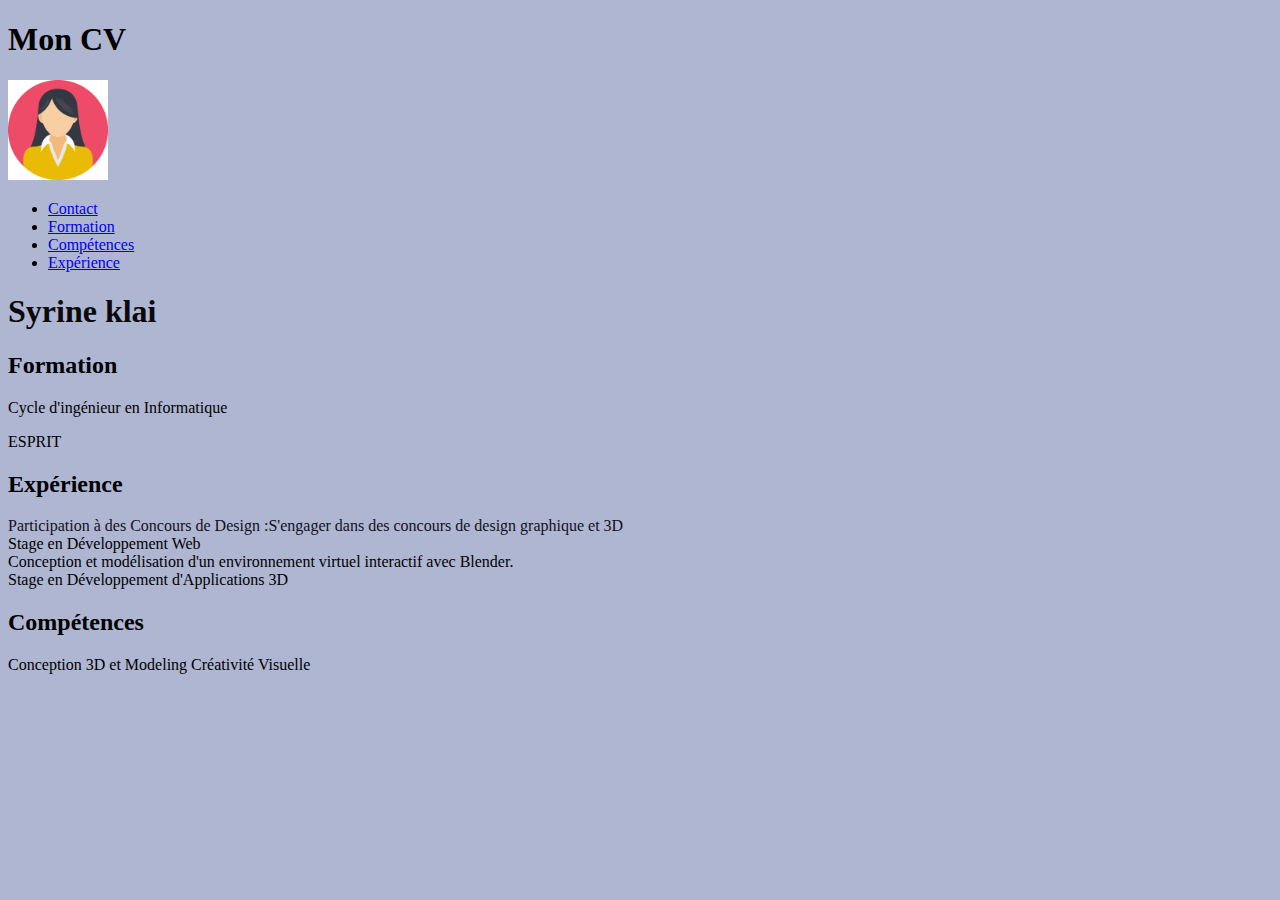
==== index.html @ 771239e4 "Add files via upload" ====
<!-- index.html -->
<!DOCTYPE html>
<html lang="en">
<head>
    <meta charset="UTF-8">
    <meta name="viewport" content="width=device-width, initial-scale=1.0">
    <title>Mon CV</title>
</head>
<body style="background-color:rgb(175, 182, 210);">

    <h1>Mon CV</h1>
    <img src="imgcv.jpg" alt="Portfolio" width="100">
    

    <nav>
        <ul>
            <li><a href="contact.html" target="_blank">Contact</a></li>
            <li><a href="formation.html" target="_blank">Formation</a></li>
            <li><a href="compétence.html" target="_blank">Compétences</a></li>
            <li><a href="expérience.html" target="_blank">Expérience</a></li>
        </ul>
    </nav>
    <h1 style="color:rgb(10, 10, 10);"> <strong>Syrine klai</strong></h1>
        <div class="cadre">
            <h2>Formation</h2>
            <p style="color:rgb(1, 1, 13) font-family:italic;" >Cycle d'ingénieur en Informatique </p>
            <p1 style="color:rgb(20, 20, 184))" >ESPRIT </p1>
        </div>
        <div class="cadre">
            <h2>Expérience</h2>
            <p style="color:rgb(1, 1, 13) font-family:italic;" ></p>
            <li><p1 style="color:rgb(17, 17, 33)" >Participation à des Concours de Design :S'engager dans des concours de design graphique et 3D </p1></li>
            <li><p2>Stage en Développement Web</p2></li> 
            <li><p2>Conception et modélisation d'un environnement virtuel interactif avec Blender.</p2></li> 
            <li><p3>Stage en Développement d'Applications 3D</p3></li> 
        </div>
        <div class="cadre">
            <h2>Compétences </h2>
            <p style="color:rgb(1, 1, 13) font-family:italic;" > </p>
            <p1 style="color:rgb(20, 20, 184))" >Conception 3D et Modeling  </p1>
            <p1 style="color:rgb(20, 20, 184))" >Créativité Visuelle </p1>
            
        </div>
        

    

   

   

</body>
</html>
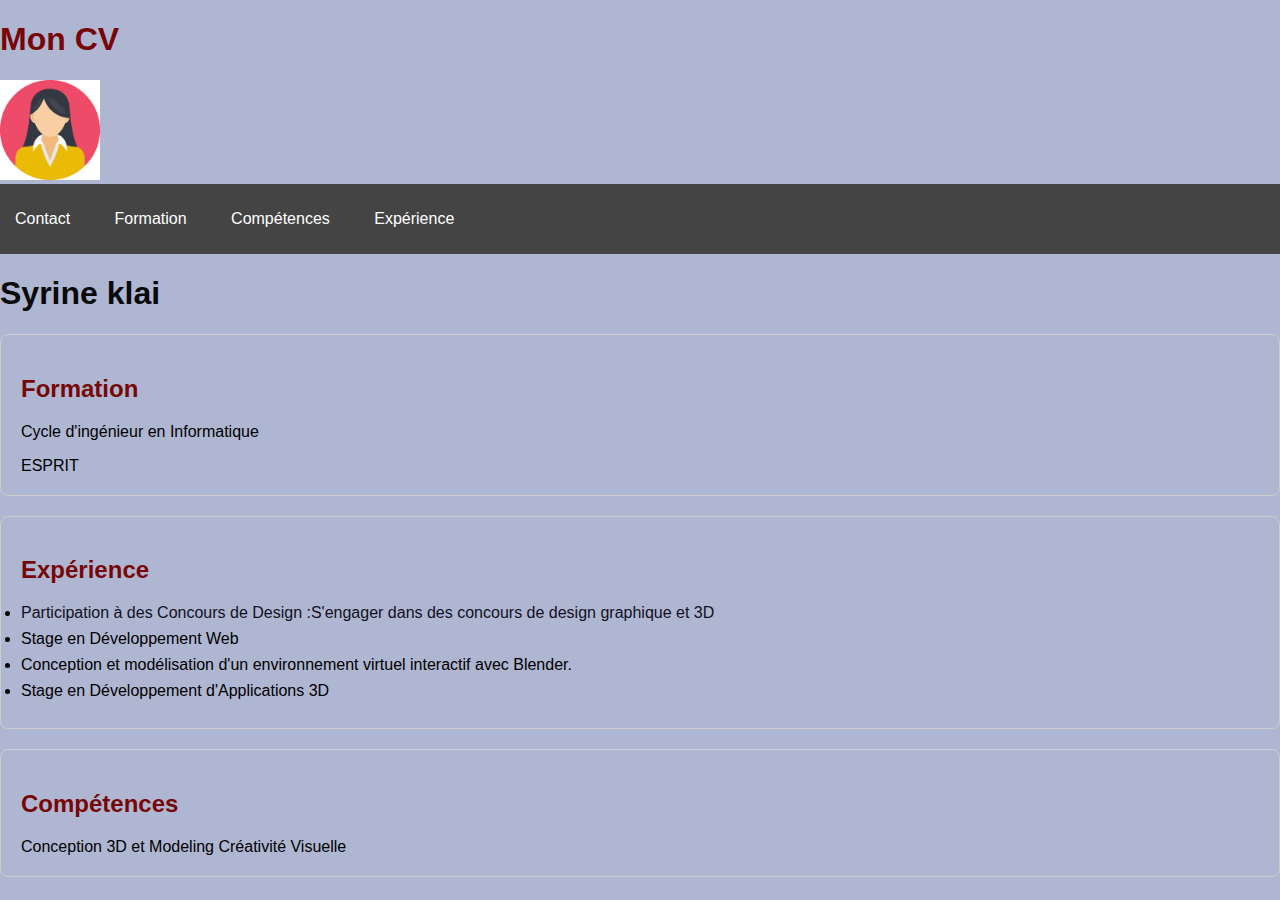
==== commit 454e3174: "TW project cv" ====
--- a/index.html
+++ b/index.html
@@ -1,53 +1,54 @@
-<!-- index.html -->
-<!DOCTYPE html>
-<html lang="en">
-<head>
-    <meta charset="UTF-8">
-    <meta name="viewport" content="width=device-width, initial-scale=1.0">
-    <title>Mon CV</title>
-</head>
-<body style="background-color:rgb(175, 182, 210);">
-
-    <h1>Mon CV</h1>
-    <img src="imgcv.jpg" alt="Portfolio" width="100">
-    
-
-    <nav>
-        <ul>
-            <li><a href="contact.html" target="_blank">Contact</a></li>
-            <li><a href="formation.html" target="_blank">Formation</a></li>
-            <li><a href="compétence.html" target="_blank">Compétences</a></li>
-            <li><a href="expérience.html" target="_blank">Expérience</a></li>
-        </ul>
-    </nav>
-    <h1 style="color:rgb(10, 10, 10);"> <strong>Syrine klai</strong></h1>
-        <div class="cadre">
-            <h2>Formation</h2>
-            <p style="color:rgb(1, 1, 13) font-family:italic;" >Cycle d'ingénieur en Informatique </p>
-            <p1 style="color:rgb(20, 20, 184))" >ESPRIT </p1>
-        </div>
-        <div class="cadre">
-            <h2>Expérience</h2>
-            <p style="color:rgb(1, 1, 13) font-family:italic;" ></p>
-            <li><p1 style="color:rgb(17, 17, 33)" >Participation à des Concours de Design :S'engager dans des concours de design graphique et 3D </p1></li>
-            <li><p2>Stage en Développement Web</p2></li> 
-            <li><p2>Conception et modélisation d'un environnement virtuel interactif avec Blender.</p2></li> 
-            <li><p3>Stage en Développement d'Applications 3D</p3></li> 
-        </div>
-        <div class="cadre">
-            <h2>Compétences </h2>
-            <p style="color:rgb(1, 1, 13) font-family:italic;" > </p>
-            <p1 style="color:rgb(20, 20, 184))" >Conception 3D et Modeling  </p1>
-            <p1 style="color:rgb(20, 20, 184))" >Créativité Visuelle </p1>
-            
-        </div>
-        
-
-    
-
-   
-
-   
-
-</body>
+<!-- index.html -->
+<!DOCTYPE html>
+<html lang="en">
+<head>
+    <link rel="stylesheet" href="styles.css">
+    <meta charset="UTF-8">
+    <meta name="viewport" content="width=device-width, initial-scale=1.0">
+    <title>Mon CV</title>
+</head>
+<body style="background-color:rgb(175, 182, 210);">
+
+    <h1>Mon CV</h1>
+    <img src="imgcv.jpg" alt="Portfolio" width="100">
+    
+
+    <nav>
+        <ul>
+            <li><a href="contact.html" target="_blank">Contact</a></li>
+            <li><a href="formation.html" target="_blank">Formation</a></li>
+            <li><a href="compétence.html" target="_blank">Compétences</a></li>
+            <li><a href="expérience.html" target="_blank">Expérience</a></li>
+        </ul>
+    </nav>
+    <h1 style="color:rgb(10, 10, 10);"> <strong>Syrine klai</strong></h1>
+        <div class="cadre">
+            <h2>Formation</h2>
+            <p style="color:rgb(1, 1, 13) font-family:italic;" >Cycle d'ingénieur en Informatique </p>
+            <p1 style="color:rgb(20, 20, 184))" >ESPRIT </p1>
+        </div>
+        <div class="cadre">
+            <h2>Expérience</h2>
+            <p style="color:rgb(1, 1, 13) font-family:italic;" ></p>
+            <li><p1 style="color:rgb(17, 17, 33)" >Participation à des Concours de Design :S'engager dans des concours de design graphique et 3D </p1></li>
+            <li><p2>Stage en Développement Web</p2></li> 
+            <li><p2>Conception et modélisation d'un environnement virtuel interactif avec Blender.</p2></li> 
+            <li><p3>Stage en Développement d'Applications 3D</p3></li> 
+        </div>
+        <div class="cadre">
+            <h2>Compétences </h2>
+            <p style="color:rgb(1, 1, 13) font-family:italic;" > </p>
+            <p1 style="color:rgb(20, 20, 184))" >Conception 3D et Modeling  </p1>
+            <p1 style="color:rgb(20, 20, 184))" >Créativité Visuelle </p1>
+            
+        </div>
+        
+
+    
+
+   
+
+   
+
+</body>
 </html>--- a/styles.css
+++ b/styles.css
@@ -0,0 +1,90 @@
+
+body {
+    font-family: 'Arial', sans-serif;
+    margin: 0;
+    padding: 0;
+}
+
+h1, h2 {
+    color: #770707;
+}
+
+body#index {
+    background-color: rgb(175, 182, 210);
+}
+
+nav ul {
+    list-style-type: none;
+    padding: 0;
+}
+
+nav li {
+    display: inline;
+    margin-right: 10px;
+}
+
+header {
+    background-color: #bb1313;
+    color: #fff;
+    text-align: center;
+    padding: 20px 0;
+}
+
+nav {
+    background-color: #444;
+    padding: 10px 0;
+}
+
+nav a {
+    color: #fff;
+    text-decoration: none;
+    padding: 8px 15px;
+    border-radius: 5px;
+}
+
+nav a:hover {
+    background-color: #c55050;
+}
+
+/* Contact page styles */
+body#contact {
+    background-color: #fff;
+    img {
+        display: block;
+        margin: 20px auto; /* Centre l'image horizontalement avec une marge de 20px en haut et en bas */
+    }
+    p[style="color:rgb(25, 25, 220) font-family:italic;"] {
+        color: rgb(25, 25, 220);
+        font-style: italic;
+    }
+    nav a:hover {
+        background-color: #c55050;
+    }
+}
+
+/* Experience page styles */
+body#experience {
+    background-color: rgb(175, 182, 210);
+}
+
+/* Formation page styles */
+body#formation {
+    background-color: rgb(175, 182, 210);
+}
+
+/* Competence page styles */
+body#competence {
+    background-color: rgb(175, 182, 210);
+}
+
+.cadre {
+    border: 1px solid #ccc;
+    padding: 20px;
+    margin-bottom: 20px;
+    border-radius: 8px;
+}
+
+/* List styles */
+li {
+    margin-bottom: 8px;
+}
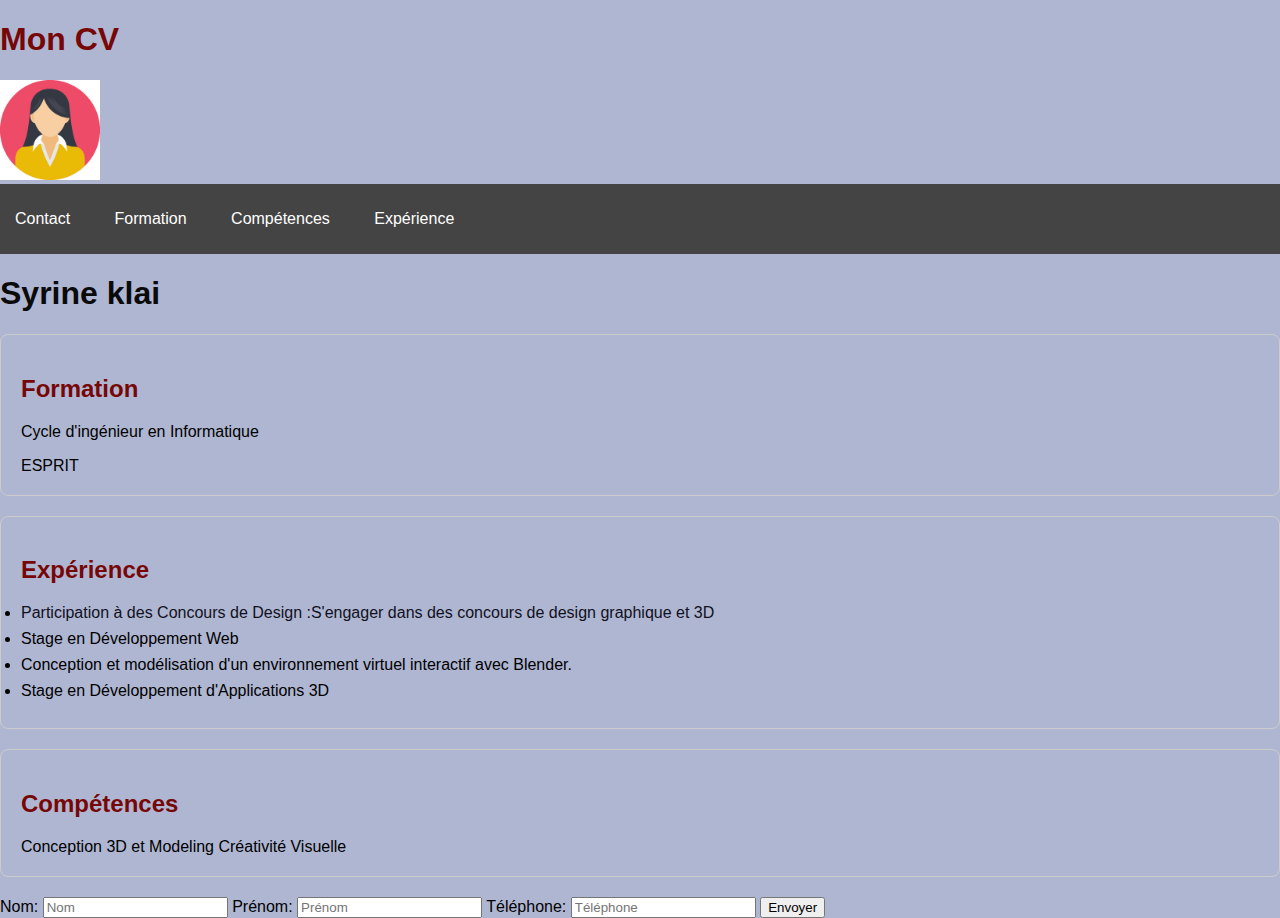
==== commit 117a75c3: "partir js" ====
--- a/index.html
+++ b/index.html
@@ -1,4 +1,4 @@
-<!-- index.html -->
+
 <!DOCTYPE html>
 <html lang="en">
 <head>
@@ -42,6 +42,36 @@
             <p1 style="color:rgb(20, 20, 184))" >Créativité Visuelle </p1>
             
         </div>
+         <script>
+        function validerFormulaire() {
+            var nom = document.getElementById('nom').value;
+            var prenom = document.getElementById('prenom').value;
+            var telephone = document.getElementById('telephone').value;
+            if (nom === '' || prenom === '' || telephone === '') {
+                alert('Veuillez remplir tous les champs.');
+                return false;
+            }
+            if (telephone.length < 8) {
+                alert('Le numéro de téléphone doit contenir au moins 8 chiffres.');
+                return false;
+            }
+            return true; 
+        }
+    </script>
+</head>
+<body style="background-color:rgb(175, 182, 210);">
+    <form id="monFormulaire" action="..." onsubmit="return validerFormulaire()">
+        <label for="nom">Nom:</label>
+        <input type="text" id="nom" name="nom" placeholder="Nom" required>
+
+        <label for="prenom">Prénom:</label>
+        <input type="text" id="prenom" name="prenom" placeholder="Prénom" required>
+
+        <label for="telephone">Téléphone:</label>
+        <input type="tel" id="telephone" name="telephone" placeholder="Téléphone" required>
+        <input type="submit" value="Envoyer">
+    </form>
+        
         
 
     
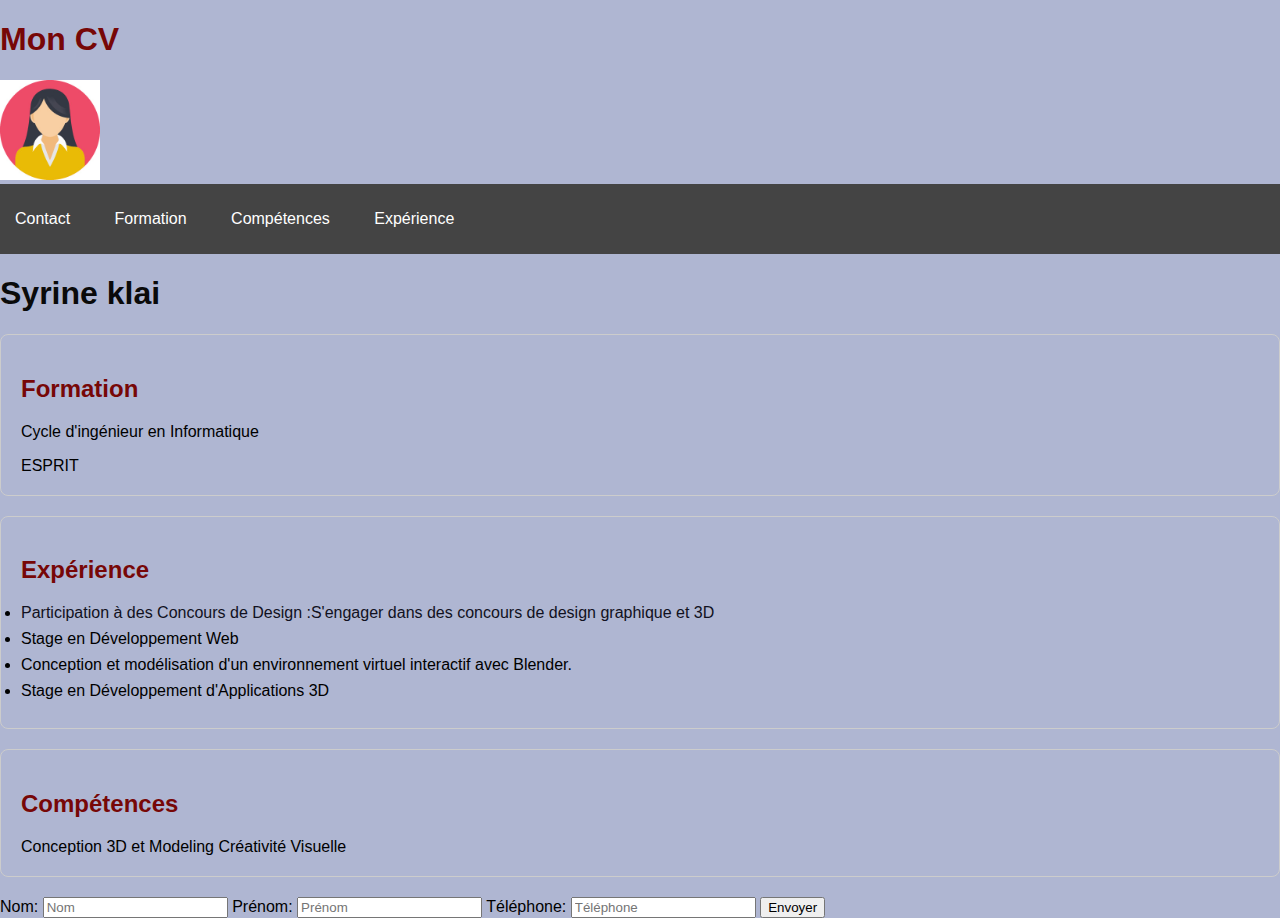
==== commit 2d394016: "Update index.html" ====
--- a/index.html
+++ b/index.html
@@ -1,84 +1,81 @@
-
-<!DOCTYPE html>
-<html lang="en">
-<head>
-    <link rel="stylesheet" href="styles.css">
-    <meta charset="UTF-8">
-    <meta name="viewport" content="width=device-width, initial-scale=1.0">
-    <title>Mon CV</title>
-</head>
-<body style="background-color:rgb(175, 182, 210);">
-
-    <h1>Mon CV</h1>
-    <img src="imgcv.jpg" alt="Portfolio" width="100">
-    
-
-    <nav>
-        <ul>
-            <li><a href="contact.html" target="_blank">Contact</a></li>
-            <li><a href="formation.html" target="_blank">Formation</a></li>
-            <li><a href="compétence.html" target="_blank">Compétences</a></li>
-            <li><a href="expérience.html" target="_blank">Expérience</a></li>
-        </ul>
-    </nav>
-    <h1 style="color:rgb(10, 10, 10);"> <strong>Syrine klai</strong></h1>
-        <div class="cadre">
-            <h2>Formation</h2>
-            <p style="color:rgb(1, 1, 13) font-family:italic;" >Cycle d'ingénieur en Informatique </p>
-            <p1 style="color:rgb(20, 20, 184))" >ESPRIT </p1>
-        </div>
-        <div class="cadre">
-            <h2>Expérience</h2>
-            <p style="color:rgb(1, 1, 13) font-family:italic;" ></p>
-            <li><p1 style="color:rgb(17, 17, 33)" >Participation à des Concours de Design :S'engager dans des concours de design graphique et 3D </p1></li>
-            <li><p2>Stage en Développement Web</p2></li> 
-            <li><p2>Conception et modélisation d'un environnement virtuel interactif avec Blender.</p2></li> 
-            <li><p3>Stage en Développement d'Applications 3D</p3></li> 
-        </div>
-        <div class="cadre">
-            <h2>Compétences </h2>
-            <p style="color:rgb(1, 1, 13) font-family:italic;" > </p>
-            <p1 style="color:rgb(20, 20, 184))" >Conception 3D et Modeling  </p1>
-            <p1 style="color:rgb(20, 20, 184))" >Créativité Visuelle </p1>
-            
-        </div>
-         <script>
-        function validerFormulaire() {
-            var nom = document.getElementById('nom').value;
-            var prenom = document.getElementById('prenom').value;
-            var telephone = document.getElementById('telephone').value;
-            if (nom === '' || prenom === '' || telephone === '') {
-                alert('Veuillez remplir tous les champs.');
-                return false;
-            }
-            if (telephone.length < 8) {
-                alert('Le numéro de téléphone doit contenir au moins 8 chiffres.');
-                return false;
-            }
-            return true; 
-        }
-    </script>
-</head>
-<body style="background-color:rgb(175, 182, 210);">
-    <form id="monFormulaire" action="..." onsubmit="return validerFormulaire()">
-        <label for="nom">Nom:</label>
-        <input type="text" id="nom" name="nom" placeholder="Nom" required>
-
-        <label for="prenom">Prénom:</label>
-        <input type="text" id="prenom" name="prenom" placeholder="Prénom" required>
-
-        <label for="telephone">Téléphone:</label>
-        <input type="tel" id="telephone" name="telephone" placeholder="Téléphone" required>
-        <input type="submit" value="Envoyer">
-    </form>
-        
-        
-
-    
-
-   
-
-   
-
-</body>
-</html>+<!-- index.html -->
+<!DOCTYPE html>
+<html lang="en">
+<head>
+    <link rel="stylesheet" href="styles.css">
+    <meta charset="UTF-8">
+    <meta name="viewport" content="width=device-width, initial-scale=1.0">
+    <title>Mon CV</title>
+</head>
+<body style="background-color:rgb(175, 182, 210);">
+
+    <h1>Mon CV</h1>
+    <img src="imgcv.jpg" alt="Portfolio" width="100">
+    
+
+    <nav>
+        <ul>
+            <li><a href="contact.html" target="_blank">Contact</a></li>
+            <li><a href="formation.html" target="_blank">Formation</a></li>
+            <li><a href="compétence.html" target="_blank">Compétences</a></li>
+            <li><a href="expérience.html" target="_blank">Expérience</a></li>
+        </ul>
+    </nav>
+    <h1 style="color:rgb(10, 10, 10);"> <strong>Syrine klai</strong></h1>
+        <div class="cadre">
+            <h2>Formation</h2>
+            <p style="color:rgb(1, 1, 13) font-family:italic;" >Cycle d'ingénieur en Informatique </p>
+            <p1 style="color:rgb(20, 20, 184))" >ESPRIT </p1>
+        </div>
+        <div class="cadre">
+            <h2>Expérience</h2>
+            <p style="color:rgb(1, 1, 13) font-family:italic;" ></p>
+            <li><p1 style="color:rgb(17, 17, 33)" >Participation à des Concours de Design :S'engager dans des concours de design graphique et 3D </p1></li>
+            <li><p2>Stage en Développement Web</p2></li> 
+            <li><p2>Conception et modélisation d'un environnement virtuel interactif avec Blender.</p2></li> 
+            <li><p3>Stage en Développement d'Applications 3D</p3></li> 
+        </div>
+        <div class="cadre">
+            <h2>Compétences </h2>
+            <p style="color:rgb(1, 1, 13) font-family:italic;" > </p>
+            <p1 style="color:rgb(20, 20, 184))" >Conception 3D et Modeling  </p1>
+            <p1 style="color:rgb(20, 20, 184))" >Créativité Visuelle </p1>
+            
+        </div>
+     <form id="monFormulaire" action="..." onsubmit="return validerFormulaire()">
+        <label for="nom">Nom:</label>
+        <input type="text" id="nom" name="nom" placeholder="Nom" required>
+
+        <label for="prenom">Prénom:</label>
+        <input type="text" id="prenom" name="prenom" placeholder="Prénom" required>
+
+        <label for="telephone">Téléphone:</label>
+        <input type="tel" id="telephone" name="telephone" placeholder="Téléphone" required>
+        <input type="submit" value="Envoyer">
+    </form>
+    <script>
+        function validerFormulaire() {
+            var nom = document.getElementById('nom').value;
+            var prenom = document.getElementById('prenom').value;
+            var telephone = document.getElementById('telephone').value;
+            if (nom === '' || prenom === '' || telephone === '') {
+                alert('Veuillez remplir tous les champs.');
+                return false;
+            }
+            if (telephone.length < 8) {
+                alert('Le numéro de téléphone doit contenir au moins 8 chiffres.');
+                return false;
+            }
+            return true; 
+        }
+    </script>    
+        
+
+    
+
+   
+
+   
+
+</body>
+</html>
